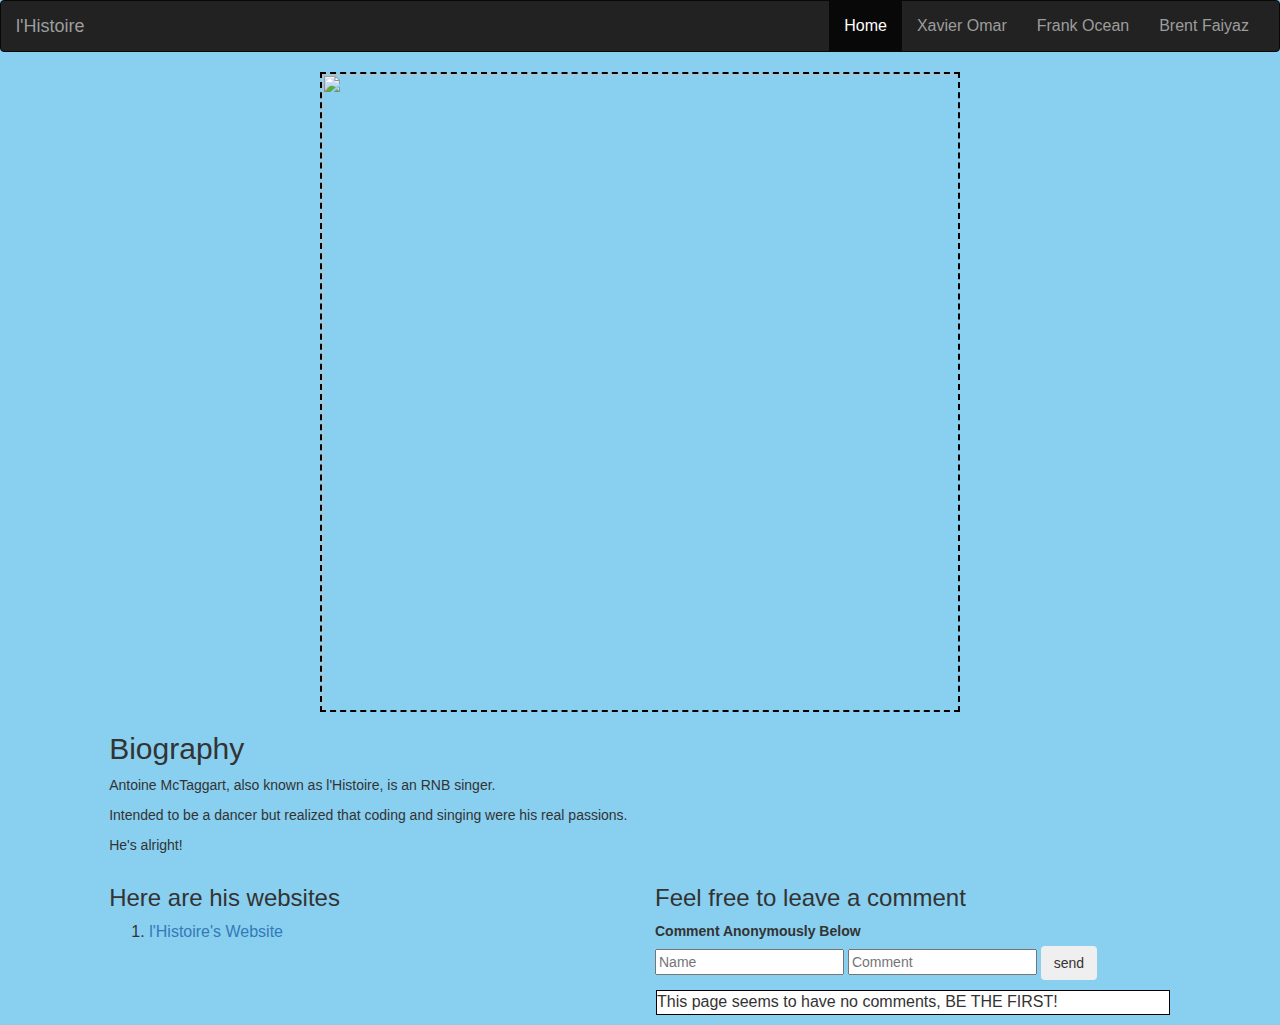
==== antoine/index.html @ 3cf1bf78 "antoine changes" ====
<!DOCTYPE html>
<html lang="en">

<head>
    <meta charset="UTF-8">
    <meta name="viewport" content="width=device-width, initial-scale=1.0">
    <meta http-equiv="X-UA-Compatible" content="ie=edge">
    <title>Xavier Omar</title>

    <link rel="stylesheet" href="https://maxcdn.bootstrapcdn.com/bootstrap/3.3.4/css/bootstrap.min.css">
    <link rel="stylesheet" href="./css/style.css">
</head>

<body>

    <!-- navbar -->
    <nav class="navbar navbar-inverse">
        <div class="container-fluid">
            <div class="navbar-header">
                    <button type="button" class="navbar-toggle" data-toggle="collapse" data-target="#myNavbar">
                            <span class="icon-bar"></span>
                            <span class="icon-bar"></span>
                            <span class="icon-bar"></span>                        
                          </button>
                <a class="navbar-brand" href="#">l'Histoire</a>
            </div>
            <div class="collapse navbar-collapse" id="myNavbar">
                <ul class="nav navbar-nav navbar-right">
                    <li class="active"><a href="#">Home</a></li>
                    <li><a href="./artists/xavier.html">Xavier Omar</a></li>
                    <li><a href="./artists/frank.html">Frank Ocean</a></li>
                    <li><a href="./artists/brent.html">Brent Faiyaz</a></li>
                </ul>
            </div>
        </div>
    </nav>

    <!-- site content -->
    <div class="row">
        <div class="col-xs-10 col-xs-offset-1">

            <div class="artist-img">
                <img class="artist" src="https://complex-res.cloudinary.com/images/c_crop,h_986,w_1315,x_0,y_357/f_auto,fl_lossy,q_auto,w_1200/mpve4mkwbgdvzdhunzrr/xavier-omar-press-2017"
                />
            </div>

            <h2>Biography</h2>

            <p>
                Antoine McTaggart, also known as l'Histoire, is an RNB singer.
            </p>

            <p>
                Intended to be a dancer but realized that coding and singing were his real passions.
            </p>

            <p>
                He's alright!
            </p>

        </div>
    </div>

    <div class="row">
        <div class="col-md-5 col-xs-10 col-xs-offset-1">
            <h3>Here are his websites</h3>

            <ol>
                <li>
                    <a href="www.xyzrequiem.com" target="_blank">l'Histoire's Website</a>
                </li>
            </ol>

        </div>

        <div class="col-md-5 col-xs-10 col-md-offset-0 col-xs-offset-1">
            <h3>Feel free to leave a comment</h3>

            <form class="comment-form">

                <label for="comment"> Comment Anonymously Below</label><br>
                <input type="text" name="commenter-name" placeholder="Name" class="commenter-name">
                <input type="text" name="comment" placeholder="Comment" class="comment-input">

                <input type="submit" class="btn submit" value="send">

            </form>

            <div class="comment-box">
                <ul id="comments">
                    <li class="comment-empty">This page seems to have no comments, BE THE FIRST!</li>
                </ul>
            </div>
        </div>
    </div>


    <script src="https://code.jquery.com/jquery-3.2.1.slim.min.js" integrity="sha384-KJ3o2DKtIkvYIK3UENzmM7KCkRr/rE9/Qpg6aAZGJwFDMVNA/GpGFF93hXpG5KkN"
        crossorigin="anonymous"></script>
    <script src="https://cdnjs.cloudflare.com/ajax/libs/popper.js/1.11.0/umd/popper.min.js" integrity="sha384-b/U6ypiBEHpOf/4+1nzFpr53nxSS+GLCkfwBdFNTxtclqqenISfwAzpKaMNFNmj4"
        crossorigin="anonymous"></script>
    <script src="https://maxcdn.bootstrapcdn.com/bootstrap/4.0.0-beta/js/bootstrap.min.js" integrity="sha384-h0AbiXch4ZDo7tp9hKZ4TsHbi047NrKGLO3SEJAg45jXxnGIfYzk4Si90RDIqNm1"
        crossorigin="anonymous"></script>

    <!-- script.js -->
    <script src="./js/script.js"></script>
</body>

</html>
---- antoine/css/style.css ----
body {
    width: 100%;
    background-color: #89cff0;
}

.row h1,
.row h5 {
    text-align: center;
}

.artist-img {
    text-align: center;
}

img {
    border: 2px dashed black;
    width: 50vw;
    height: 50vw;
}

p {
    text-align: left;
}

li {
    font-size: 12pt;
}

ul {
    padding: 0;
}

#comments li {
    border: 1px solid black;
    background-color: white;
    margin: 10px 1px;
    list-style: none;
}

.flash {
    background-color:blue;
    animation:flash 2s linear infinite;
}
@keyframes flash { 
    25%     { border-color: white }
    50%     { 
                border-width: 10px;
                border-color: green; 
            }
    75%     { border-color: red }
    100%    { 
              border-color: blue;
            } 
}
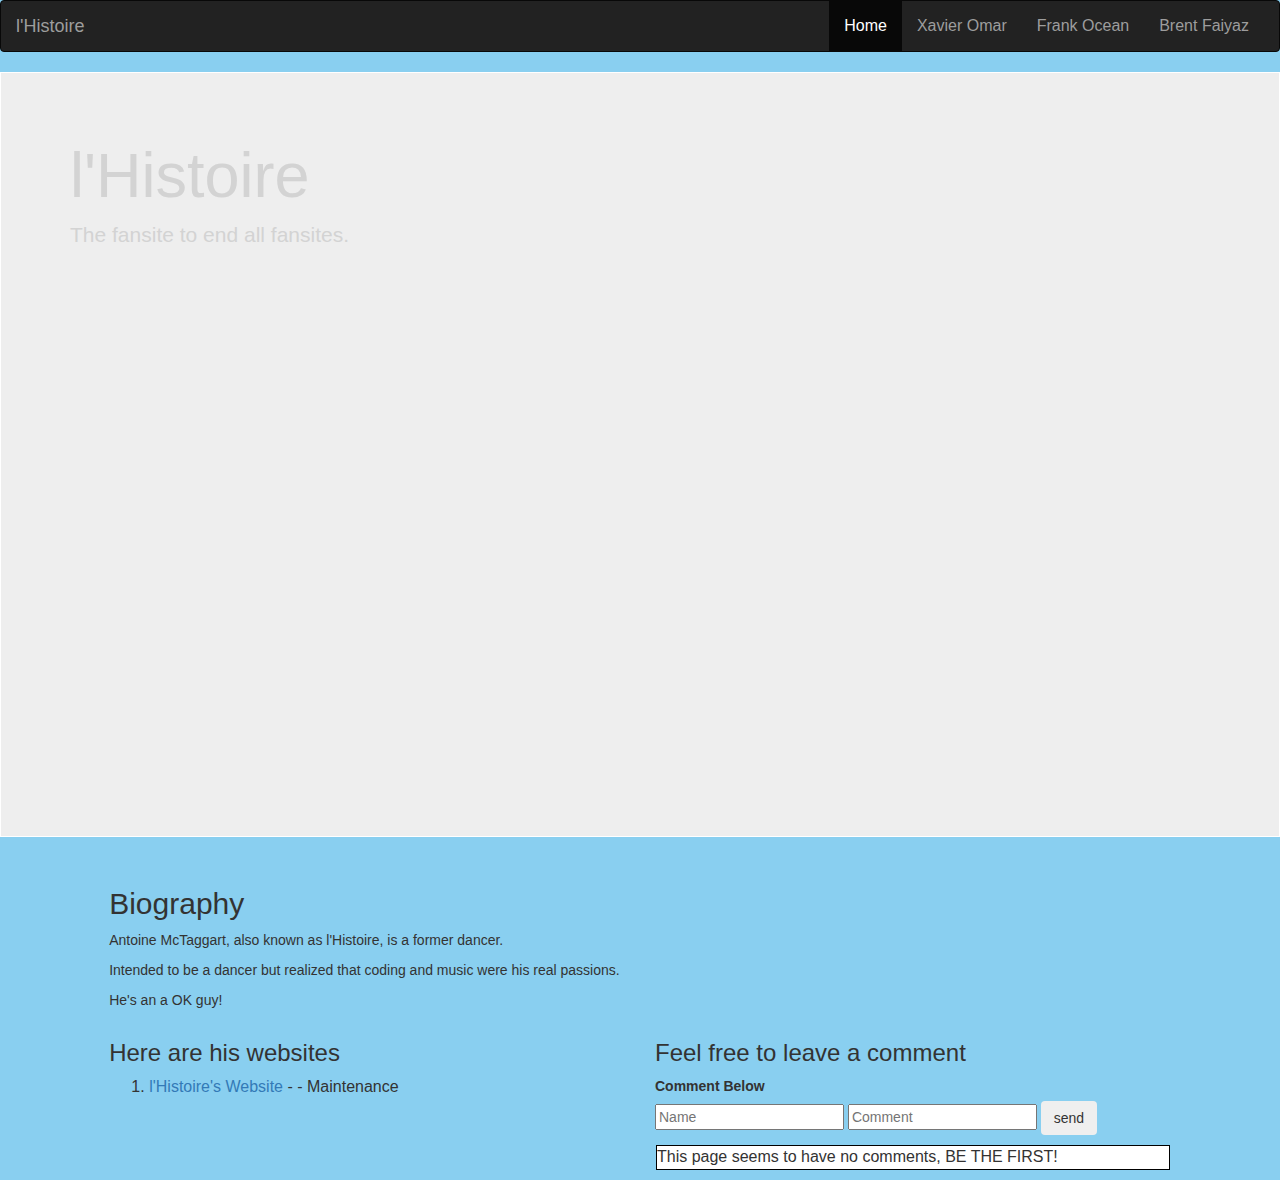
==== commit bc1bf55c: "added final changes to group challenge" ====
--- a/antoine/index.html
+++ b/antoine/index.html
@@ -17,7 +17,7 @@
     <nav class="navbar navbar-inverse">
         <div class="container-fluid">
             <div class="navbar-header">
-                    <button type="button" class="navbar-toggle" data-toggle="collapse" data-target="#myNavbar">
+                <button type="button" class="navbar-toggle" data-toggle="collapse" data-target="#myNavbar">
                             <span class="icon-bar"></span>
                             <span class="icon-bar"></span>
                             <span class="icon-bar"></span>                        
@@ -35,27 +35,30 @@
         </div>
     </nav>
 
+    <!-- Jumbotron -->
+    <div class="jumbotron home jumbotron-fluid">
+        <div class="container">
+            <h1 class="display-3">l'Histoire</h1>
+            <p class="lead">The fansite to end all fansites.</p>
+        </div>
+    </div>
+
     <!-- site content -->
     <div class="row">
         <div class="col-xs-10 col-xs-offset-1">
 
-            <div class="artist-img">
-                <img class="artist" src="https://complex-res.cloudinary.com/images/c_crop,h_986,w_1315,x_0,y_357/f_auto,fl_lossy,q_auto,w_1200/mpve4mkwbgdvzdhunzrr/xavier-omar-press-2017"
-                />
-            </div>
-
             <h2>Biography</h2>
 
             <p>
-                Antoine McTaggart, also known as l'Histoire, is an RNB singer.
+                Antoine McTaggart, also known as l'Histoire, is a former dancer.
             </p>
 
             <p>
-                Intended to be a dancer but realized that coding and singing were his real passions.
+                Intended to be a dancer but realized that coding and music were his real passions.
             </p>
 
             <p>
-                He's alright!
+                He's an a OK guy!
             </p>
 
         </div>
@@ -67,7 +70,7 @@
 
             <ol>
                 <li>
-                    <a href="www.xyzrequiem.com" target="_blank">l'Histoire's Website</a>
+                    <a href="http://www.xyzrequiem.com" target="_blank">l'Histoire's Website</a> - - Maintenance
                 </li>
             </ol>
 
@@ -78,7 +81,7 @@
 
             <form class="comment-form">
 
-                <label for="comment"> Comment Anonymously Below</label><br>
+                <label for="comment"> Comment Below</label><br>
                 <input type="text" name="commenter-name" placeholder="Name" class="commenter-name">
                 <input type="text" name="comment" placeholder="Comment" class="comment-input">
 
--- a/antoine/css/style.css
+++ b/antoine/css/style.css
@@ -37,6 +37,29 @@
     list-style: none;
 }
 
+
+.jumbotron.home,
+.jumbotron.xavier,
+.jumbotron.frank,
+.jumbotron.brent {
+    background-size: cover;
+    height: 85vh;
+    border: 1px solid white;
+    color: lightgray;
+}
+
+.jumbotron.home {
+    background-image: url('https://lh3.googleusercontent.com/-vQ2Ms6IgA4s/AAAAAAAAAAI/AAAAAAAAABc/s6Di5DkmCnc/s640/photo.jpg');
+}
+.jumbotron.brent {
+    background-image: url('http://images.complex.com/complex/images/fl_lossy,q_auto/v1/qmdaonywqzaj8z0tiiv5/brent-faiyaz-sonder-dee-williams-2017');
+}
+.jumbotron.frank {
+    background-image: url('http://onwallhd.info/wp-content/uploads/pic-big/frank-ocean_2.jpg');
+}
+.jumbotron.xavier {
+    background-image: url('https://complex-res.cloudinary.com/images/c_crop,h_986,w_1315,x_0,y_357/f_auto,fl_lossy,q_auto,w_1200/mpve4mkwbgdvzdhunzrr/xavier-omar-press-2017');
+}
 .flash {
     background-color:blue;
     animation:flash 2s linear infinite;
